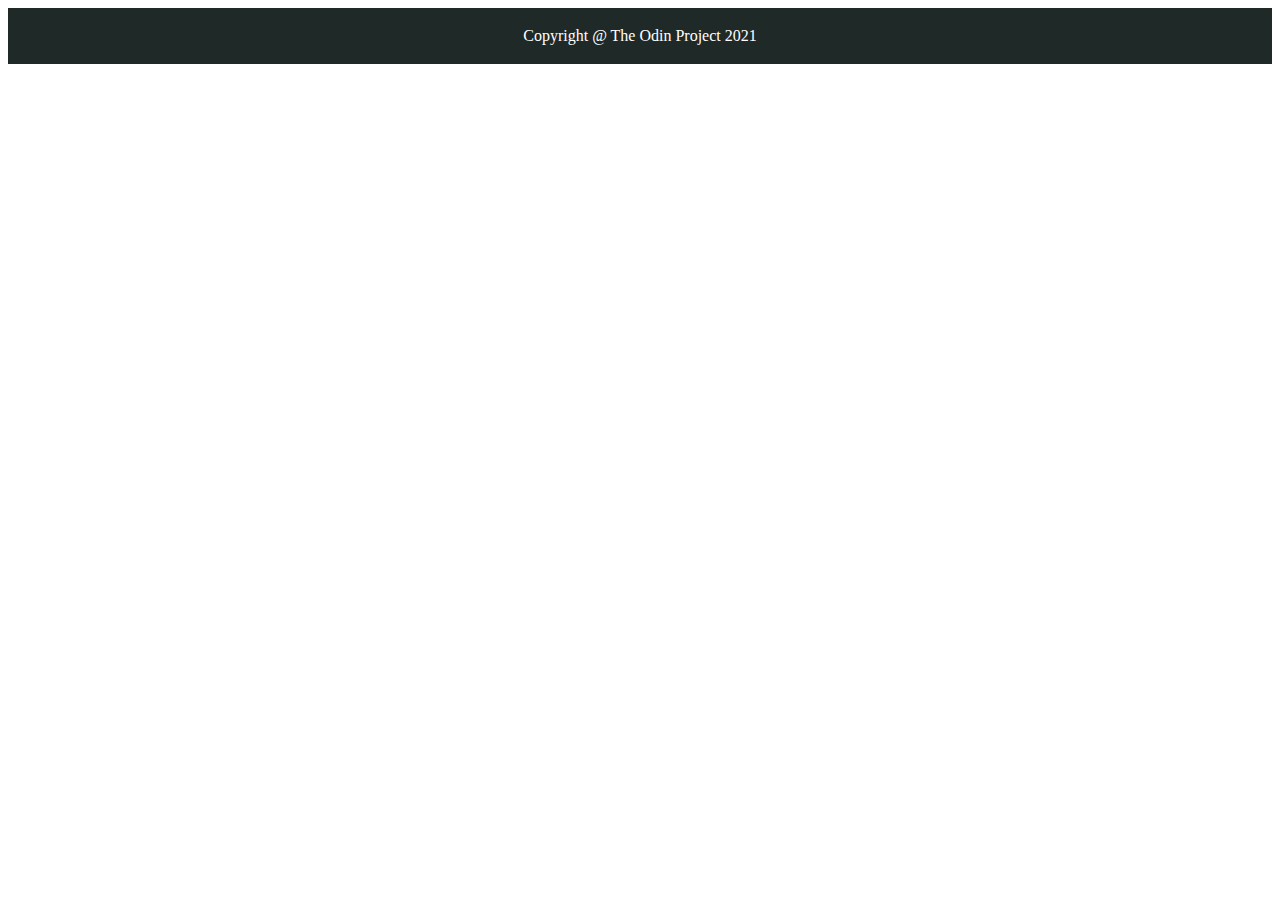
==== index.html @ 7da128c7 "footer added" ====
<!DOCTYPE html>
<html lang="eng">
</html>
<head>
    <meta charset="UTF-8">
    <meta http-equiv="X-UA-Compatible" content="IE=edge">
    <meta name="viewport" content="width=device-width, initial-scale=1.0">
    <title>Document</title>
    <link rel="stylesheet" href="styles.css">
</head>

<body>
    

    <div class = "footer">
        <p> Copyright @ The Odin Project 2021</p>
    </div>
    
</body>
---- styles.css ----
.footer {
    text-align: center;
    padding: 3px;
    background-color: #1f2927;
    color: white;
}
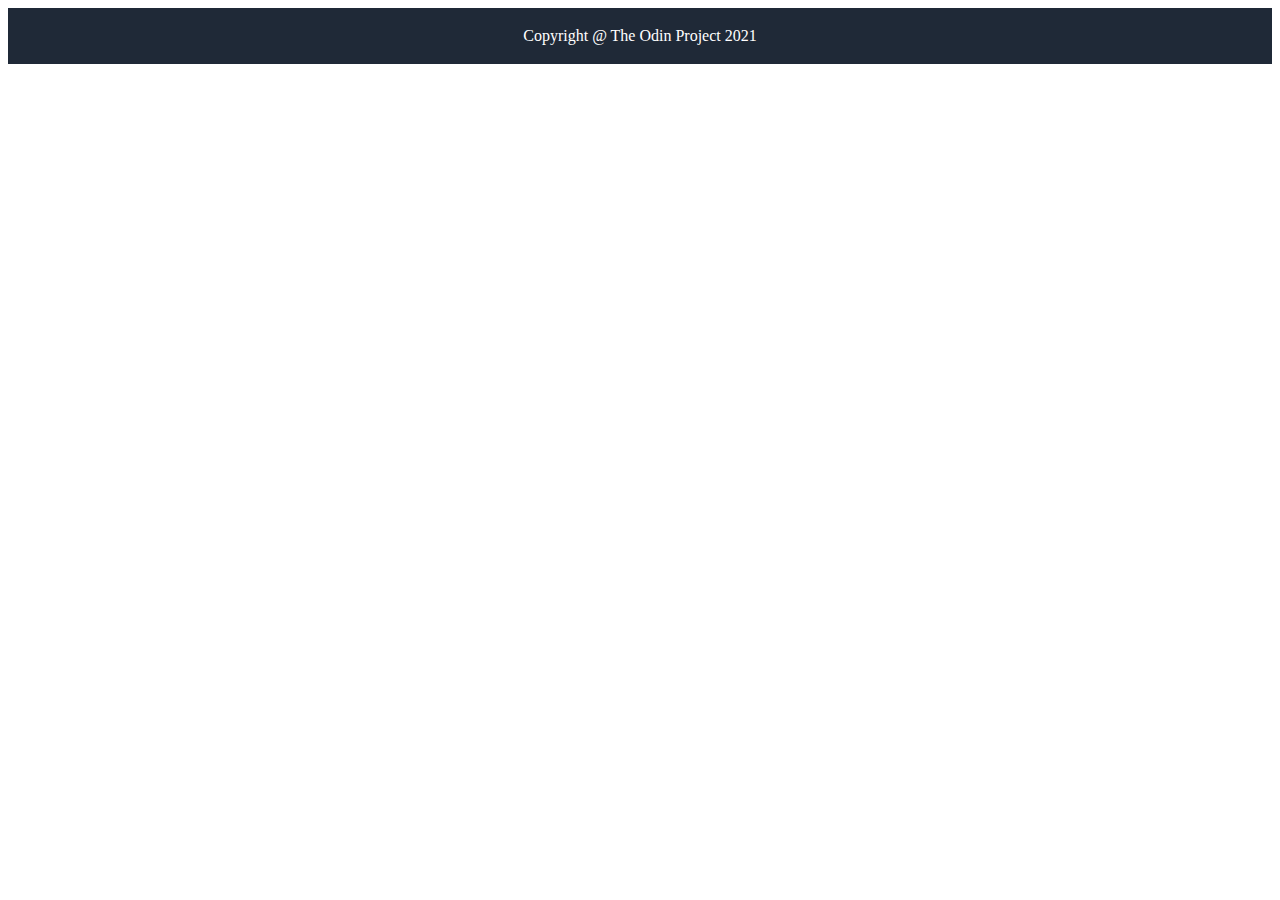
==== commit 2a6d5e99: "added body2" ====
--- a/index.html
+++ b/index.html
@@ -10,10 +10,28 @@
 </head>
 
 <body>
+    <div class = "body1">
+
+    </div>
+
+    <div class="body2">
+        <div class="box1"></div>
+        <div class="box2"></div>
+        <div class="box3"></div>
+        <div class="box4"></div>
+    </div>
+
+    <div class = "body3">
+
+    </div>
+
+    <div class = "body4">
+
+    </div>
     
 
     <div class = "footer">
         <p> Copyright @ The Odin Project 2021</p>
     </div>
-    
+
 </body>--- a/styles.css
+++ b/styles.css
@@ -1,6 +1,18 @@
+.body2 {
+    display: flex;
+    align-items: center;
+    justify-content: space-evenly;
+}
+
+.body2 div {
+    background: grey;
+    border: 2px;
+}
+
+
 .footer {
     text-align: center;
     padding: 3px;
-    background-color: #1f2927;
+    background-color: #1F2937;
     color: white;
 }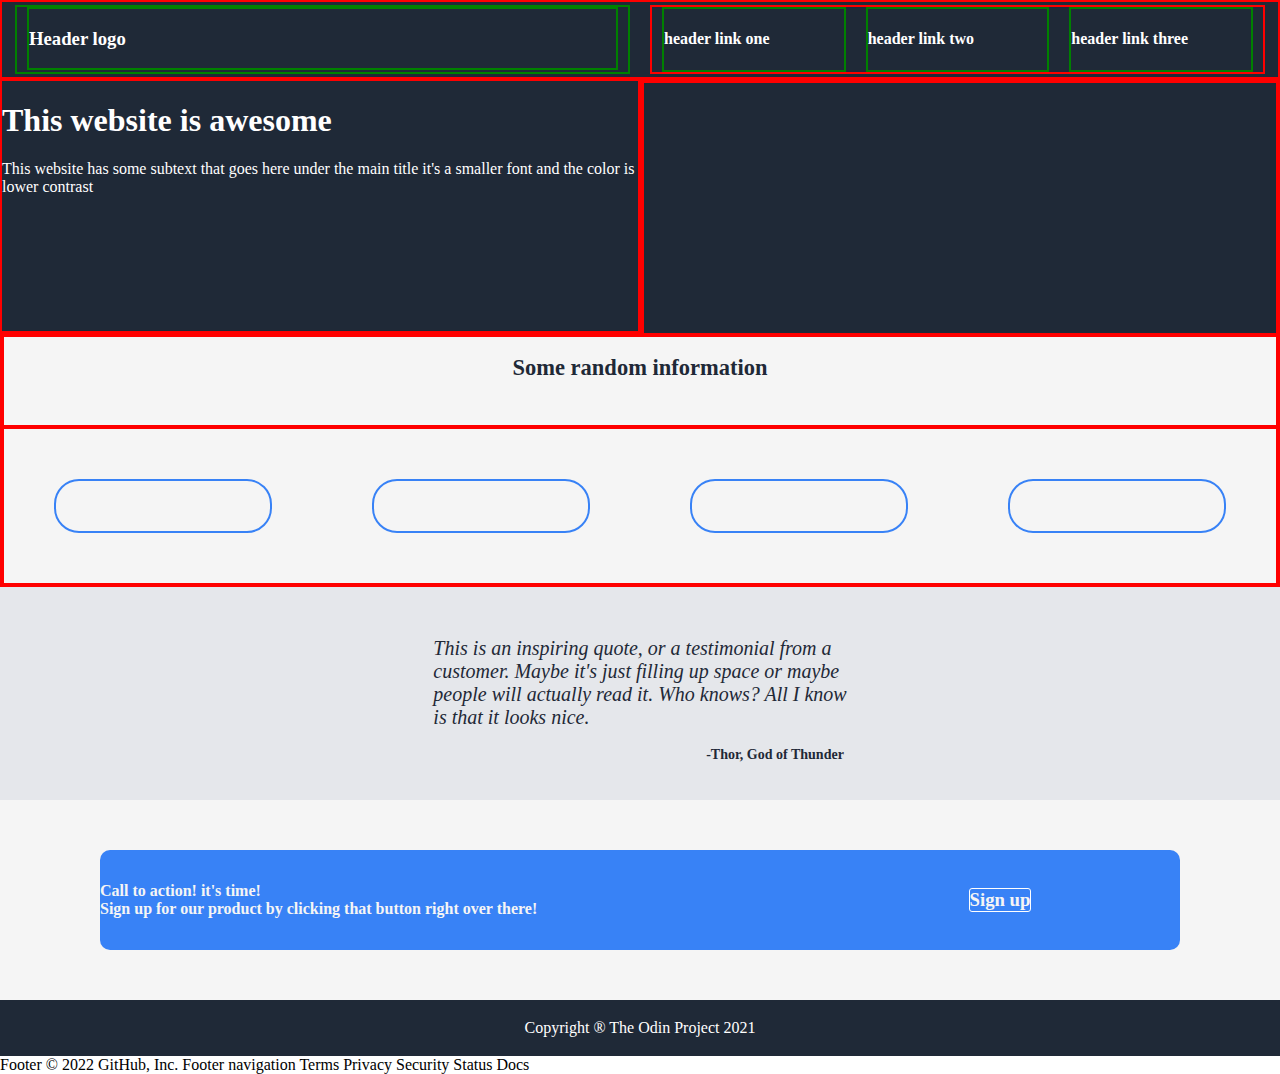
==== commit ca692938: "reformatting merges" ====
--- a/index.html
+++ b/index.html
@@ -1,37 +1,95 @@
 <!DOCTYPE html>
-<html lang="eng">
-</html>
+<html lang="en">
 <head>
     <meta charset="UTF-8">
     <meta http-equiv="X-UA-Compatible" content="IE=edge">
     <meta name="viewport" content="width=device-width, initial-scale=1.0">
-    <title>Document</title>
-    <link rel="stylesheet" href="styles.css">
+    <title>landing page</title>
+    <link rel="stylesheet" href="style.css">
 </head>
 
 <body>
-    <div class = "body1">
+    <header>
+        <div class="primary">
+            <div class="header-logo"><h3>Header logo</h3></div>
+        </div>
 
+        <div class="secondary">
+            <div class="link-one"><h4>header link one</h4></div>
+            <div class="link-two"><h4>header link two</h4></div>
+            <div class="link-three"><h4>header link three</h4></div>
+        </div>
+       
+    </header>
+    
+    <div class="flex-container-1">
+        
+        <div class="leftbox">
+            <h1>This website is awesome</h1>
+            <p>This website has some subtext that goes here under the main title it's a smaller font and the color is lower contrast</p>
+        </div>
+
+        <div class="rightbox">
+            <div class="image1"></div>
+        </div>
+    
     </div>
 
-    <div class="body2">
-        <div class="box1"></div>
-        <div class="box2"></div>
-        <div class="box3"></div>
-        <div class="box4"></div>
+    <div class="flex-container-2">
+
+        <div class="top-box">
+            <h2>Some random information</h2>
+        </div>
+        <div class="bottom-box">
+            <div class='box1'></div>
+            <div class='box2'></div>
+            <div class='box3'></div>
+            <div class='box4'></div>
+        </div>
+       
+    
     </div>
 
-    <div class = "body3">
-
+    <div class="flex-container-3">
+        <p>
+            This is an inspiring quote, or a testimonial from a<br> customer. 
+            Maybe it's just filling up space or maybe<br> people will 
+            actually read it. Who knows? All I know<br> is that it looks nice.
+        </p>
+        <div class="citation">
+            <h4>-Thor, God of Thunder</h4>
+        </div>
     </div>
 
-    <div class = "body4">
+    <div class="flex-container-4">
+        <div class="ad">
 
-    </div>
-    
+            <div class="info">
+                <h4>
+                    <strong>Call to action! it's time!</strong><br>
+                    Sign up for our product by clicking
+                    that button right over there!
+                </h4>
+            </div>
 
-    <div class = "footer">
-        <p> Copyright @ The Odin Project 2021</p>
+            <div class="sign-up">
+                <h3>Sign up</h3>
+            </div>
+
+        </div>
     </div>
 
-</body>+    <footer>
+        <p> Copyright &reg; The Odin Project 2021</p>
+    </footer>
+
+</body>
+</html>
+Footer
+© 2022 GitHub, Inc.
+Footer navigation
+Terms
+Privacy
+Security
+Status
+Docs--- a/style.css
+++ b/style.css
@@ -0,0 +1,149 @@
+
+/* style sheet for landing page */
+
+body {
+  margin: 0px;
+  padding: 0px;
+}
+
+header {
+  
+  border: 2px solid red;
+  padding: 3px;
+  background-color: #1F2937;
+  color: white;
+  display: flex;
+}
+
+header div {
+  margin: 0px 10px;
+  border:2px solid green;
+  flex: 1;
+}
+
+header .secondary {
+  border:2px solid red;
+  justify-content: flex-end;
+  display: flex;
+}
+
+
+
+.flex-container-1 {
+  display: flex;
+}
+  
+.flex-container-1 div {
+  font-style: 48px bold #f9faf8;
+  background: #1f2937;
+  height: 250px;
+  
+  border: 2px solid red;
+  flex: 1;
+}
+
+.flex-container-1 .leftbox {
+  color: white;
+}
+
+.flex-container-2 {
+  height: 250px;
+  flex-direction: column;
+  text-align: center;
+  display: flex;
+  border: 2px solid red;
+}
+  
+.flex-container-2 div {
+  border: 2px solid red;
+  background: whitesmoke;
+  flex: 1; 
+}
+
+.flex-container-2 .top-box {
+  color: #1F2937;
+  font-size: 15px;
+  font-weight: bold;
+}
+
+.bottom-box {
+
+ display: flex;
+}
+
+.flex-container-2 .bottom-box div {
+  margin: 50px 50px;
+  border-radius: 25px;
+  border: 2px solid #3882f6;
+  height: 50px;
+  width: 50px;
+}
+
+.flex-container-3 {
+  
+  background: #E5E7Eb;
+  height: 213px;
+  flex-direction: column;
+  align-items: center;
+  display: flex;
+}
+
+.flex-container-3  p  {
+  margin-top: 50px;
+  margin-bottom: 0px;
+  font-size: 20px;
+  font-style: italic;
+  color: #1F2937;
+}  
+
+.flex-container-3 .citation {
+  font-size: 14px;
+  color: #1F2937;
+  margin-left: 270px;
+}
+
+.flex-container-4 {
+  background: whitesmoke;
+  height: 200px;
+  display: flex;
+}
+
+.flex-container-4 div {
+  flex: 1;
+}
+
+.ad {
+  align-items: center;
+  justify-content: center;
+  color: whitesmoke;
+  margin: 50px 100px 50px 100px;
+  border-radius: 10px;
+  background-color:#3882f6;
+  display: flex;
+}
+
+.ad .info {
+  flex: 2;
+}
+
+.sign-up {
+  border-radius: 10px;
+  justify-content: center;
+  display: flex;
+}
+
+.sign-up div {
+  flex: 1;
+}
+
+.sign-up h3 {
+  border: 1px solid white;
+  border-radius: 3px;
+}
+
+footer {
+  text-align: center;
+  padding: 3px;
+  background-color: #1F2937;
+  color: white;
+}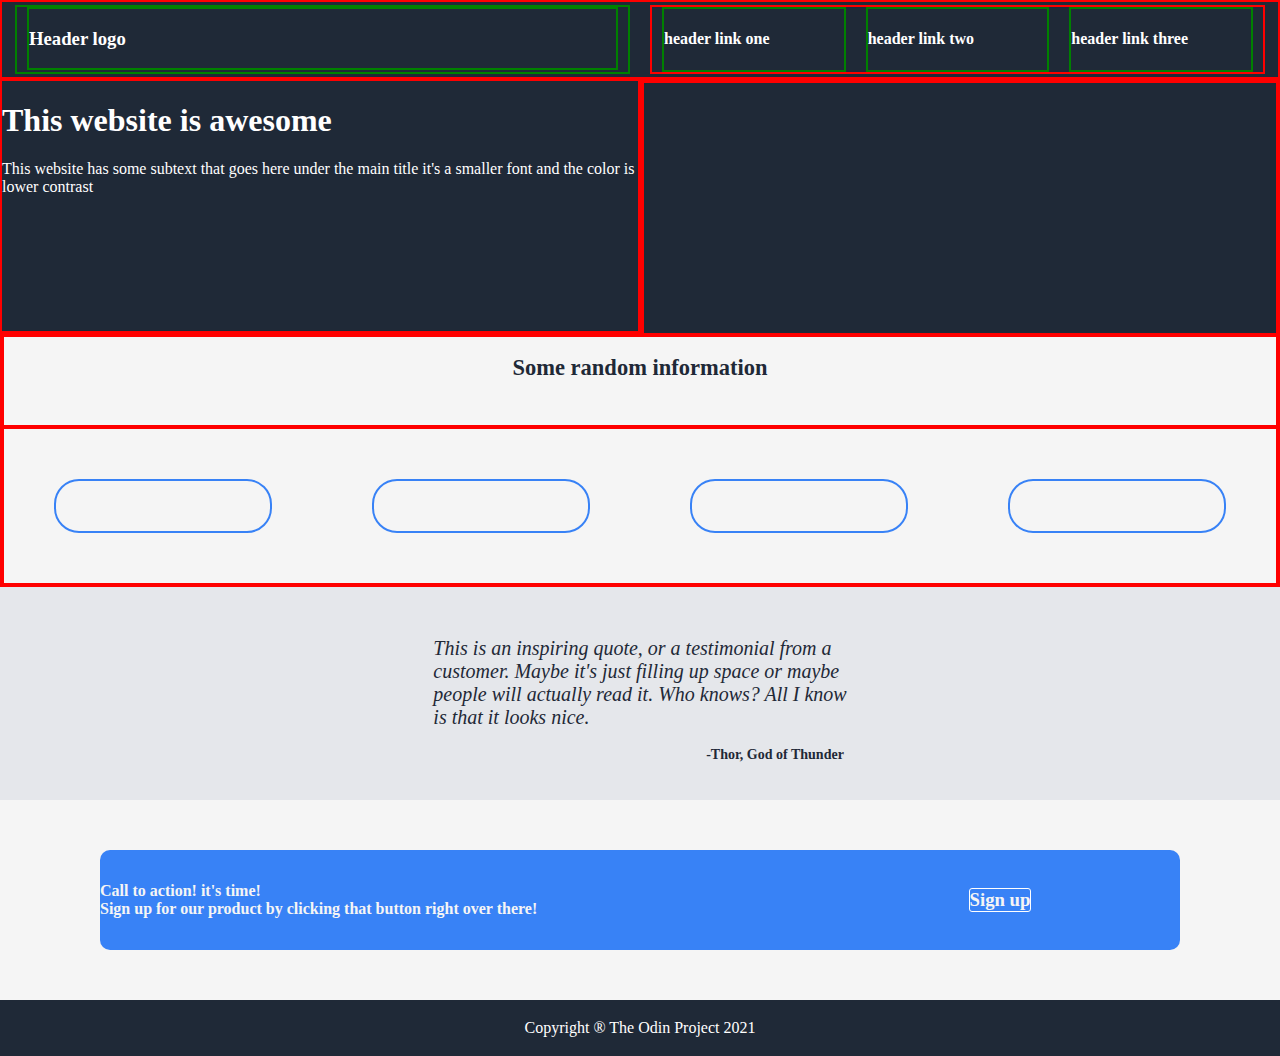
==== commit ba965b70: "copy and paste error" ====
--- a/index.html
+++ b/index.html
@@ -82,14 +82,6 @@
     <footer>
         <p> Copyright &reg; The Odin Project 2021</p>
     </footer>
-
+    
 </body>
-</html>
-Footer
-© 2022 GitHub, Inc.
-Footer navigation
-Terms
-Privacy
-Security
-Status
-Docs+</html>